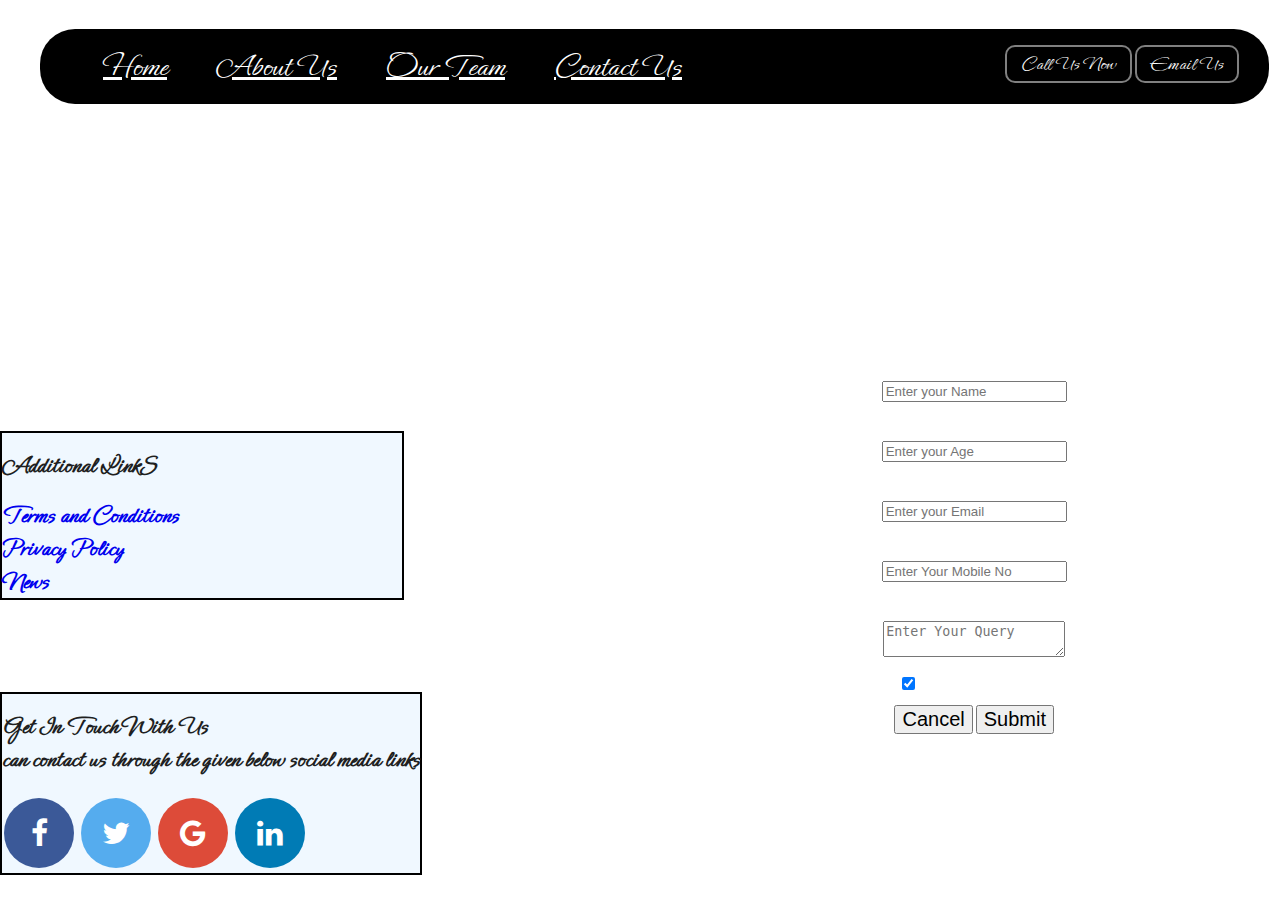
==== contact.html @ 89e3e834 "Create contact.html" ====
<!DOCTYPE html>
<html lang="en">

<head>
    <meta charset="UTF-8">
    <meta name="viewport" content="width=device-width, initial-scale=1.0">
    <meta http-equiv="X-UA-Compatible" content="ie=edge">
    <title>Contact Page</title>
    
    <link rel="preconnect" href="https://fonts.googleapis.com">
    <link rel="preconnect" href="https://fonts.gstatic.com" crossorigin>
    <link href="https://fonts.googleapis.com/css2?family=Ephesis&display=swap" rel="stylesheet">
    <link rel="stylesheet" href="https://cdnjs.cloudflare.com/ajax/libs/font-awesome/4.7.0/css/font-awesome.min.css">
 <style>
body {
    font-family: 'Ephesis', cursive;
        color: white;
        margin: 0px;
        padding: 0px;
        background: url('https://images.unsplash.com/photo-1589987637306-05ee56dab871?ixid=MnwxMjA3fDB8MHxjb2xsZWN0aW9uLXBhZ2V8NTd8MTkwNzI4fHxlbnwwfHx8fA%3D%3D&ixlib=rb-1.2.1&auto=format&fit=crop&w=500&q=60');
        background-size: cover;
    }
     
    
     .list {
        background-color:black;
        position:sticky;
        top:0px;
        display: block;
        border-radius: 35px;
        width: 96%;
        margin: 29px auto;
        margin-left: 40px;
        
    }
 .navbar {
        display: inline-block;
    }

    .navbar li {
       
        display: inline-block;
        font-size: 33px;
    }

    .navbar li a {
        color: white;

        padding: 34px 23px;
        font-family: 'Ephesis', cursive;

    }

    .navbar li a:hover
     {
        text-decoration: underline;
        color:aqua;

    }
    .btn { 
         font-family: 'Ephesis', cursive;
        margin:0, 9px;
        background-color: black;
        color: white;
        padding: 4px 14px;
        border: 2px solid grey;
        border-radius: 10px;
        font-size: 20px;
        cursor: pointer;
    }

    .btn:hover {
        background-color: rgb(31, 30, 30);
    }
    .container {
        text-align: center;
        border: 2px solid white;
        margin: 76px 80px;
        padding: 75px;
        width: 23%;
        border-radius: 20px;
        margin-left: 750px;
        


    }
    
    label{
        font-size: 30px;
        color:white;
        font-weight:bold;
    }
    button{font-size: 20px;

    }
p{
    font-size: 30px;
    color:black;
        font-weight:bold;

}
.hi{
    float: right;
    margin-left: 300px;
}
h1{
    color:white;
        font-weight:bold;
    
}
.fa {
  padding: 20px;
  font-size: 30px;
  width: 30px;
  text-align: center;
  text-decoration: none;
  margin: 5px 2px;
  border-radius: 50%;
}

.fa:hover {
    opacity: 0.7;
}

.fa-facebook {
  background: #3B5998;
  color: white;
}


.fa-google {
  background: #dd4b39;
  color: white;
}

.fa-linkedin {
  background: #007bb5;
  color: white;
}

.fa-youtube {
  background: #bb0000;
  color: white;
}

.fa-instagram {
  background: #125688;
  color: white;
}
.fa-twitter {
  background: #55ACEE;
  color: white;
}
.logo{
    position:fixed;
    bottom:25px;
    border: 2px solid black;
    background-color: aliceblue;
}
.content{
    color: rgb(32, 31, 31);
    font-size:25px;
   
}
.Add{
    position:fixed;
    bottom:300px;
    border: 2px solid black;
    width: 400px;
    background-color: aliceblue;
    font-size: 20px;
    font-weight: bold;
   
}
.Add a{
    text-decoration: none;
    font-size: 25px;

}
.Add a:hover{
    color: rgb(22, 233, 33);
   
}





    
    
    
</style>
</head>

<body>
 
<div class="list">
            <ul class="navbar">
                <li><a href="#">Home</a></li>
                <li><a href="#">About Us</a></li>
                <li><a href="#">Our Team</a></li>
                <li><a href="#">Contact Us</a></li>
                <div class="hi">

                    <button class="btn">Call Us Now</button>
                    <button class="btn">Email Us</button>
                </div>
            </ul>
        </div>
        
        <div class="logo">
            <h1 class="content"> Get In Touch With Us<br>
                can contact us through the given below social media links
            </h1>
            
            <a href="#" class="fa fa-facebook"></a>
            <a href="#" class="fa fa-twitter"></a>
            <a href="#" class="fa fa-google"></a>
            <a href="#" class="fa fa-linkedin"></a>
            
        </div>
       <div class="Add">
            <h1 class="content"> Additional LinkS<br>
            </h1>
            <a href="#" >Terms and Conditions</a><br>
            <a href="#" >Privacy Policy</a><br>
            <a href="#" >News</a><br>
           
            
            
        </div>
        
        <div class="container">
            <center>
            <form>
                <h1>Contact Us</h1>
            <label for="name">Name</label><br>
            <input type="text" name="" placeholder="Enter your Name"><br>
            <label for="age">Age</label><br>
            <input type="text" name="" placeholder="Enter your Age"><br>
            <label for="name">Email</label><br>
            <input type="text" name="" placeholder="Enter your Email"><br>
            <label for="mobileno"><b>Mobile No.</b></label><br>
            <input type="text" placeholder="Enter Your Mobile No" ><br>
            <label for="query"><b>Your Query</b></label><br>
            <textarea placeholder="Enter Your Query"></textarea><br>
            <label>
                <input type="checkbox" checked="checked" name="remember" style="margin-bottom:15px"> Remember me
              </label>
            
              
              
          
              <div >
                <button type="button" class="cancelbtn"  >Cancel</button>
                <button type="submit" class="signupbtn"
                onclick="alert('Submitted Successfully')">Submit</button>
              </div>
        </form>
    </center>

        </div>
       
          







</body>

</html>
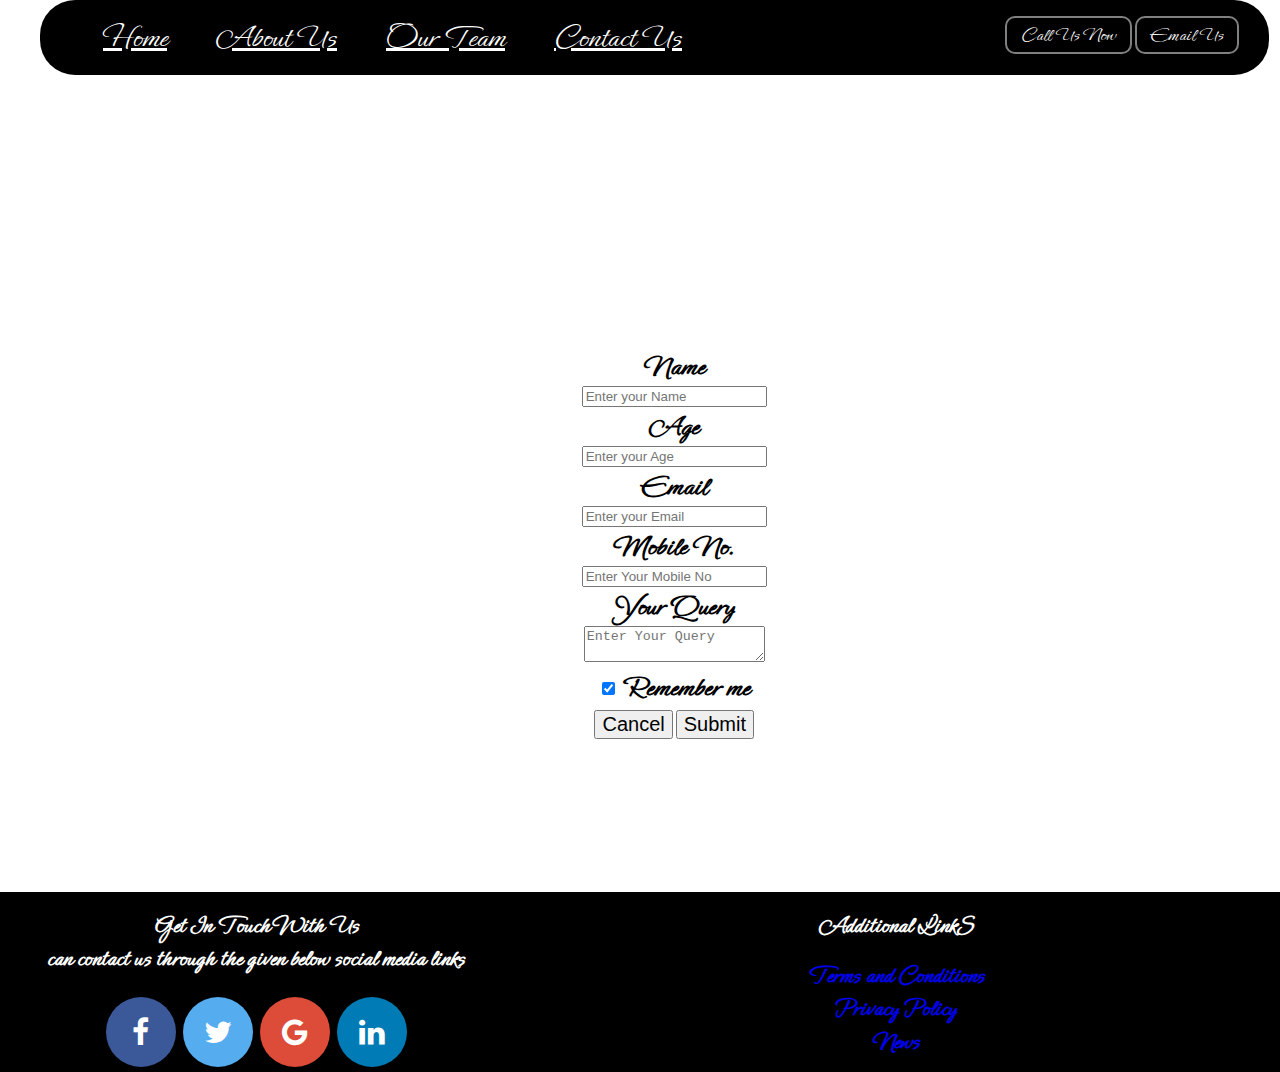
==== commit 857f61fe: "Update contact.html" ====
--- a/contact.html
+++ b/contact.html
@@ -24,12 +24,11 @@
     
      .list {
         background-color:black;
-        position:sticky;
-        top:0px;
+        margin-top: 0px;
         display: block;
         border-radius: 35px;
         width: 96%;
-        margin: 29px auto;
+       
         margin-left: 40px;
         
     }
@@ -79,7 +78,7 @@
         padding: 75px;
         width: 23%;
         border-radius: 20px;
-        margin-left: 750px;
+        margin-left: 450px;
         
 
 
@@ -87,7 +86,7 @@
     
     label{
         font-size: 30px;
-        color:white;
+        color:black;
         font-weight:bold;
     }
     button{font-size: 20px;
@@ -105,6 +104,7 @@
 }
 h1{
     color:white;
+    font-size: 45px;
         font-weight:bold;
     
 }
@@ -152,22 +152,21 @@
   color: white;
 }
 .logo{
-    position:fixed;
-    bottom:25px;
-    border: 2px solid black;
-    background-color: aliceblue;
+   
+    
+    width:40%;
+    background-color: black;
 }
 .content{
-    color: rgb(32, 31, 31);
+    color: white;
     font-size:25px;
    
 }
 .Add{
-    position:fixed;
-    bottom:300px;
-    border: 2px solid black;
-    width: 400px;
-    background-color: aliceblue;
+    
+    width:60%;
+  
+    background-color: black;
     font-size: 20px;
     font-weight: bold;
    
@@ -181,6 +180,15 @@
     color: rgb(22, 233, 33);
    
 }
+.footer{
+    display:flex;
+    flex-direction: row;
+   width: 100%;
+  
+   color: black;
+   text-align: center;
+}
+
 
 
 
@@ -208,27 +216,7 @@
             </ul>
         </div>
         
-        <div class="logo">
-            <h1 class="content"> Get In Touch With Us<br>
-                can contact us through the given below social media links
-            </h1>
-            
-            <a href="#" class="fa fa-facebook"></a>
-            <a href="#" class="fa fa-twitter"></a>
-            <a href="#" class="fa fa-google"></a>
-            <a href="#" class="fa fa-linkedin"></a>
-            
-        </div>
-       <div class="Add">
-            <h1 class="content"> Additional LinkS<br>
-            </h1>
-            <a href="#" >Terms and Conditions</a><br>
-            <a href="#" >Privacy Policy</a><br>
-            <a href="#" >News</a><br>
-           
-            
-            
-        </div>
+        
         
         <div class="container">
             <center>
@@ -260,6 +248,27 @@
     </center>
 
         </div>
+
+        <div class="footer">
+            <div class="logo">
+                <h1 class="content"> Get In Touch With Us<br>
+                    can contact us through the given below social media links
+                </h1>
+                
+                <a href="#" class="fa fa-facebook"></a>
+                <a href="#" class="fa fa-twitter"></a>
+                <a href="#" class="fa fa-google"></a>
+                <a href="#" class="fa fa-linkedin"></a>
+                
+            </div>
+           <div class="Add">
+                <h1 class="content"> Additional LinkS<br>
+                </h1>
+                <a href="#" >Terms and Conditions</a><br>
+                <a href="#" >Privacy Policy</a><br>
+                <a href="#" >News</a><br>
+               
+        </div>
        
           
 
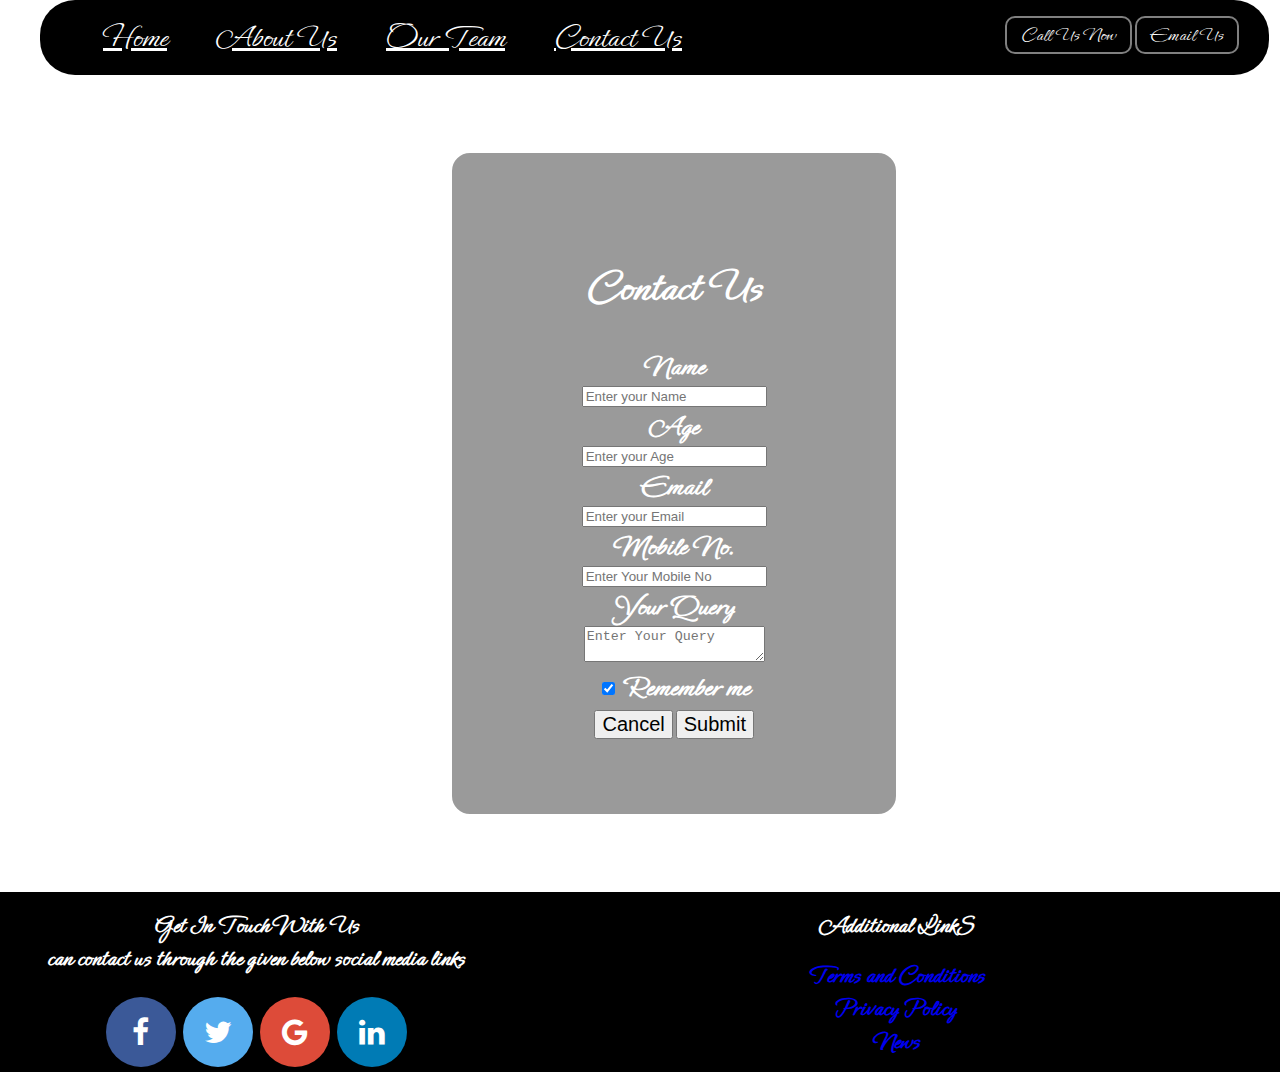
==== commit be6bb73e: "Add files via upload" ====
--- a/contact.html
+++ b/contact.html
@@ -1,283 +1,283 @@
-<!DOCTYPE html>
-<html lang="en">
-
-<head>
-    <meta charset="UTF-8">
-    <meta name="viewport" content="width=device-width, initial-scale=1.0">
-    <meta http-equiv="X-UA-Compatible" content="ie=edge">
-    <title>Contact Page</title>
-    
-    <link rel="preconnect" href="https://fonts.googleapis.com">
-    <link rel="preconnect" href="https://fonts.gstatic.com" crossorigin>
-    <link href="https://fonts.googleapis.com/css2?family=Ephesis&display=swap" rel="stylesheet">
-    <link rel="stylesheet" href="https://cdnjs.cloudflare.com/ajax/libs/font-awesome/4.7.0/css/font-awesome.min.css">
- <style>
-body {
-    font-family: 'Ephesis', cursive;
-        color: white;
-        margin: 0px;
-        padding: 0px;
-        background: url('https://images.unsplash.com/photo-1589987637306-05ee56dab871?ixid=MnwxMjA3fDB8MHxjb2xsZWN0aW9uLXBhZ2V8NTd8MTkwNzI4fHxlbnwwfHx8fA%3D%3D&ixlib=rb-1.2.1&auto=format&fit=crop&w=500&q=60');
-        background-size: cover;
-    }
-     
-    
-     .list {
-        background-color:black;
-        margin-top: 0px;
-        display: block;
-        border-radius: 35px;
-        width: 96%;
-       
-        margin-left: 40px;
-        
-    }
- .navbar {
-        display: inline-block;
-    }
-
-    .navbar li {
-       
-        display: inline-block;
-        font-size: 33px;
-    }
-
-    .navbar li a {
-        color: white;
-
-        padding: 34px 23px;
-        font-family: 'Ephesis', cursive;
-
-    }
-
-    .navbar li a:hover
-     {
-        text-decoration: underline;
-        color:aqua;
-
-    }
-    .btn { 
-         font-family: 'Ephesis', cursive;
-        margin:0, 9px;
-        background-color: black;
-        color: white;
-        padding: 4px 14px;
-        border: 2px solid grey;
-        border-radius: 10px;
-        font-size: 20px;
-        cursor: pointer;
-    }
-
-    .btn:hover {
-        background-color: rgb(31, 30, 30);
-    }
-    .container {
-        text-align: center;
-        border: 2px solid white;
-        margin: 76px 80px;
-        padding: 75px;
-        width: 23%;
-        border-radius: 20px;
-        margin-left: 450px;
-        
-
-
-    }
-    
-    label{
-        font-size: 30px;
-        color:black;
-        font-weight:bold;
-    }
-    button{font-size: 20px;
-
-    }
-p{
-    font-size: 30px;
-    color:black;
-        font-weight:bold;
-
-}
-.hi{
-    float: right;
-    margin-left: 300px;
-}
-h1{
-    color:white;
-    font-size: 45px;
-        font-weight:bold;
-    
-}
-.fa {
-  padding: 20px;
-  font-size: 30px;
-  width: 30px;
-  text-align: center;
-  text-decoration: none;
-  margin: 5px 2px;
-  border-radius: 50%;
-}
-
-.fa:hover {
-    opacity: 0.7;
-}
-
-.fa-facebook {
-  background: #3B5998;
-  color: white;
-}
-
-
-.fa-google {
-  background: #dd4b39;
-  color: white;
-}
-
-.fa-linkedin {
-  background: #007bb5;
-  color: white;
-}
-
-.fa-youtube {
-  background: #bb0000;
-  color: white;
-}
-
-.fa-instagram {
-  background: #125688;
-  color: white;
-}
-.fa-twitter {
-  background: #55ACEE;
-  color: white;
-}
-.logo{
-   
-    
-    width:40%;
-    background-color: black;
-}
-.content{
-    color: white;
-    font-size:25px;
-   
-}
-.Add{
-    
-    width:60%;
-  
-    background-color: black;
-    font-size: 20px;
-    font-weight: bold;
-   
-}
-.Add a{
-    text-decoration: none;
-    font-size: 25px;
-
-}
-.Add a:hover{
-    color: rgb(22, 233, 33);
-   
-}
-.footer{
-    display:flex;
-    flex-direction: row;
-   width: 100%;
-  
-   color: black;
-   text-align: center;
-}
-
-
-
-
-
-
-    
-    
-    
-</style>
-</head>
-
-<body>
- 
-<div class="list">
-            <ul class="navbar">
-                <li><a href="#">Home</a></li>
-                <li><a href="#">About Us</a></li>
-                <li><a href="#">Our Team</a></li>
-                <li><a href="#">Contact Us</a></li>
-                <div class="hi">
-
-                    <button class="btn">Call Us Now</button>
-                    <button class="btn">Email Us</button>
-                </div>
-            </ul>
-        </div>
-        
-        
-        
-        <div class="container">
-            <center>
-            <form>
-                <h1>Contact Us</h1>
-            <label for="name">Name</label><br>
-            <input type="text" name="" placeholder="Enter your Name"><br>
-            <label for="age">Age</label><br>
-            <input type="text" name="" placeholder="Enter your Age"><br>
-            <label for="name">Email</label><br>
-            <input type="text" name="" placeholder="Enter your Email"><br>
-            <label for="mobileno"><b>Mobile No.</b></label><br>
-            <input type="text" placeholder="Enter Your Mobile No" ><br>
-            <label for="query"><b>Your Query</b></label><br>
-            <textarea placeholder="Enter Your Query"></textarea><br>
-            <label>
-                <input type="checkbox" checked="checked" name="remember" style="margin-bottom:15px"> Remember me
-              </label>
-            
-              
-              
-          
-              <div >
-                <button type="button" class="cancelbtn"  >Cancel</button>
-                <button type="submit" class="signupbtn"
-                onclick="alert('Submitted Successfully')">Submit</button>
-              </div>
-        </form>
-    </center>
-
-        </div>
-
-        <div class="footer">
-            <div class="logo">
-                <h1 class="content"> Get In Touch With Us<br>
-                    can contact us through the given below social media links
-                </h1>
-                
-                <a href="#" class="fa fa-facebook"></a>
-                <a href="#" class="fa fa-twitter"></a>
-                <a href="#" class="fa fa-google"></a>
-                <a href="#" class="fa fa-linkedin"></a>
-                
-            </div>
-           <div class="Add">
-                <h1 class="content"> Additional LinkS<br>
-                </h1>
-                <a href="#" >Terms and Conditions</a><br>
-                <a href="#" >Privacy Policy</a><br>
-                <a href="#" >News</a><br>
-               
-        </div>
-       
-          
-
-
-
-
-
-
-
-</body>
-
-</html>
+<!DOCTYPE html>
+<html lang="en">
+
+<head>
+    <meta charset="UTF-8">
+    <meta name="viewport" content="width=device-width, initial-scale=1.0">
+    <meta http-equiv="X-UA-Compatible" content="ie=edge">
+    <title>Contact Page</title>
+    
+    <link rel="preconnect" href="https://fonts.googleapis.com">
+    <link rel="preconnect" href="https://fonts.gstatic.com" crossorigin>
+    <link href="https://fonts.googleapis.com/css2?family=Ephesis&display=swap" rel="stylesheet">
+    <link rel="stylesheet" href="https://cdnjs.cloudflare.com/ajax/libs/font-awesome/4.7.0/css/font-awesome.min.css">
+ <style>
+body {
+    font-family: 'Ephesis', cursive;
+        color: white;
+        margin: 0px;
+        padding: 0px;
+        background: url('https://images.unsplash.com/photo-1610962381137-50ef93055125?ixlib=rb-1.2.1&ixid=MnwxMjA3fDB8MHxwaG90by1wYWdlfHx8fGVufDB8fHx8&auto=format&fit=crop&w=1170&q=80');
+        background-size: cover;
+    }
+     
+    
+     .list {
+        background-color:black;
+        margin-top: 0px;
+        display: block;
+        border-radius: 35px;
+        width: 96%;
+       
+        margin-left: 40px;
+        
+    }
+ .navbar {
+        display: inline-block;
+    }
+
+    .navbar li {
+       
+        display: inline-block;
+        font-size: 33px;
+    }
+
+    .navbar li a {
+        color: white;
+
+        padding: 34px 23px;
+        font-family: 'Ephesis', cursive;
+
+    }
+
+    .navbar li a:hover
+     {
+        text-decoration: underline;
+        color:aqua;
+
+    }
+    .btn { 
+         font-family: 'Ephesis', cursive;
+        margin:0, 9px;
+        background-color: black;
+        color: white;
+        padding: 4px 14px;
+        border: 2px solid grey;
+        border-radius: 10px;
+        font-size: 20px;
+        cursor: pointer;
+    }
+
+    .btn:hover {
+        background-color: rgb(31, 30, 30);
+    }
+    .container {
+        text-align: center;
+        border: 2px solid white;
+        margin: 76px 80px;
+        padding: 75px;
+        width: 23%;
+        border-radius: 20px;
+        margin-left: 450px;
+        background-color: rgba(0, 0, 0, 0.397);
+
+
+    }
+    
+    label{
+        font-size: 30px;
+        color:white;
+        font-weight:bold;
+    }
+    button{font-size: 20px;
+
+    }
+p{
+    font-size: 30px;
+    color:black;
+        font-weight:bold;
+
+}
+.hi{
+    float: right;
+    margin-left: 300px;
+}
+h1{
+    color:white;
+    font-size: 45px;
+        font-weight:bold;
+    
+}
+.fa {
+  padding: 20px;
+  font-size: 30px;
+  width: 30px;
+  text-align: center;
+  text-decoration: none;
+  margin: 5px 2px;
+  border-radius: 50%;
+}
+
+.fa:hover {
+    opacity: 0.7;
+}
+
+.fa-facebook {
+  background: #3B5998;
+  color: white;
+}
+
+
+.fa-google {
+  background: #dd4b39;
+  color: white;
+}
+
+.fa-linkedin {
+  background: #007bb5;
+  color: white;
+}
+
+.fa-youtube {
+  background: #bb0000;
+  color: white;
+}
+
+.fa-instagram {
+  background: #125688;
+  color: white;
+}
+.fa-twitter {
+  background: #55ACEE;
+  color: white;
+}
+.logo{
+   
+    
+    width:40%;
+    background-color: black;
+}
+.content{
+    color: white;
+    font-size:25px;
+   
+}
+.Add{
+    
+    width:60%;
+  
+    background-color: black;
+    font-size: 20px;
+    font-weight: bold;
+   
+}
+.Add a{
+    text-decoration: none;
+    font-size: 25px;
+
+}
+.Add a:hover{
+    color: rgb(22, 233, 33);
+   
+}
+.footer{
+    display:flex;
+    flex-direction: row;
+   width: 100%;
+  
+   color: black;
+   text-align: center;
+}
+
+
+
+
+
+
+    
+    
+    
+</style>
+</head>
+
+<body>
+ 
+<div class="list">
+            <ul class="navbar">
+                <li><a href="#">Home</a></li>
+                <li><a href="#">About Us</a></li>
+                <li><a href="#">Our Team</a></li>
+                <li><a href="#">Contact Us</a></li>
+                <div class="hi">
+
+                    <button class="btn">Call Us Now</button>
+                    <button class="btn">Email Us</button>
+                </div>
+            </ul>
+        </div>
+        
+        
+        
+        <div class="container">
+            <center>
+            <form>
+                <h1>Contact Us</h1>
+            <label for="name">Name</label><br>
+            <input type="text" name="" placeholder="Enter your Name"><br>
+            <label for="age">Age</label><br>
+            <input type="text" name="" placeholder="Enter your Age"><br>
+            <label for="name">Email</label><br>
+            <input type="text" name="" placeholder="Enter your Email"><br>
+            <label for="mobileno"><b>Mobile No.</b></label><br>
+            <input type="text" placeholder="Enter Your Mobile No" ><br>
+            <label for="query"><b>Your Query</b></label><br>
+            <textarea placeholder="Enter Your Query"></textarea><br>
+            <label>
+                <input type="checkbox" checked="checked" name="remember" style="margin-bottom:15px"> Remember me
+              </label>
+            
+              
+              
+          
+              <div >
+                <button type="button" class="cancelbtn"  >Cancel</button>
+                <button type="submit" class="signupbtn"
+                onclick="alert('Submitted Successfully')">Submit</button>
+              </div>
+        </form>
+    </center>
+
+        </div>
+
+        <div class="footer">
+            <div class="logo">
+                <h1 class="content"> Get In Touch With Us<br>
+                    can contact us through the given below social media links
+                </h1>
+                
+                <a href="#" class="fa fa-facebook"></a>
+                <a href="#" class="fa fa-twitter"></a>
+                <a href="#" class="fa fa-google"></a>
+                <a href="#" class="fa fa-linkedin"></a>
+                
+            </div>
+           <div class="Add">
+                <h1 class="content"> Additional LinkS<br>
+                </h1>
+                <a href="#" >Terms and Conditions</a><br>
+                <a href="#" >Privacy Policy</a><br>
+                <a href="#" >News</a><br>
+               
+        </div>
+       
+          
+
+
+
+
+
+
+
+</body>
+
+</html>